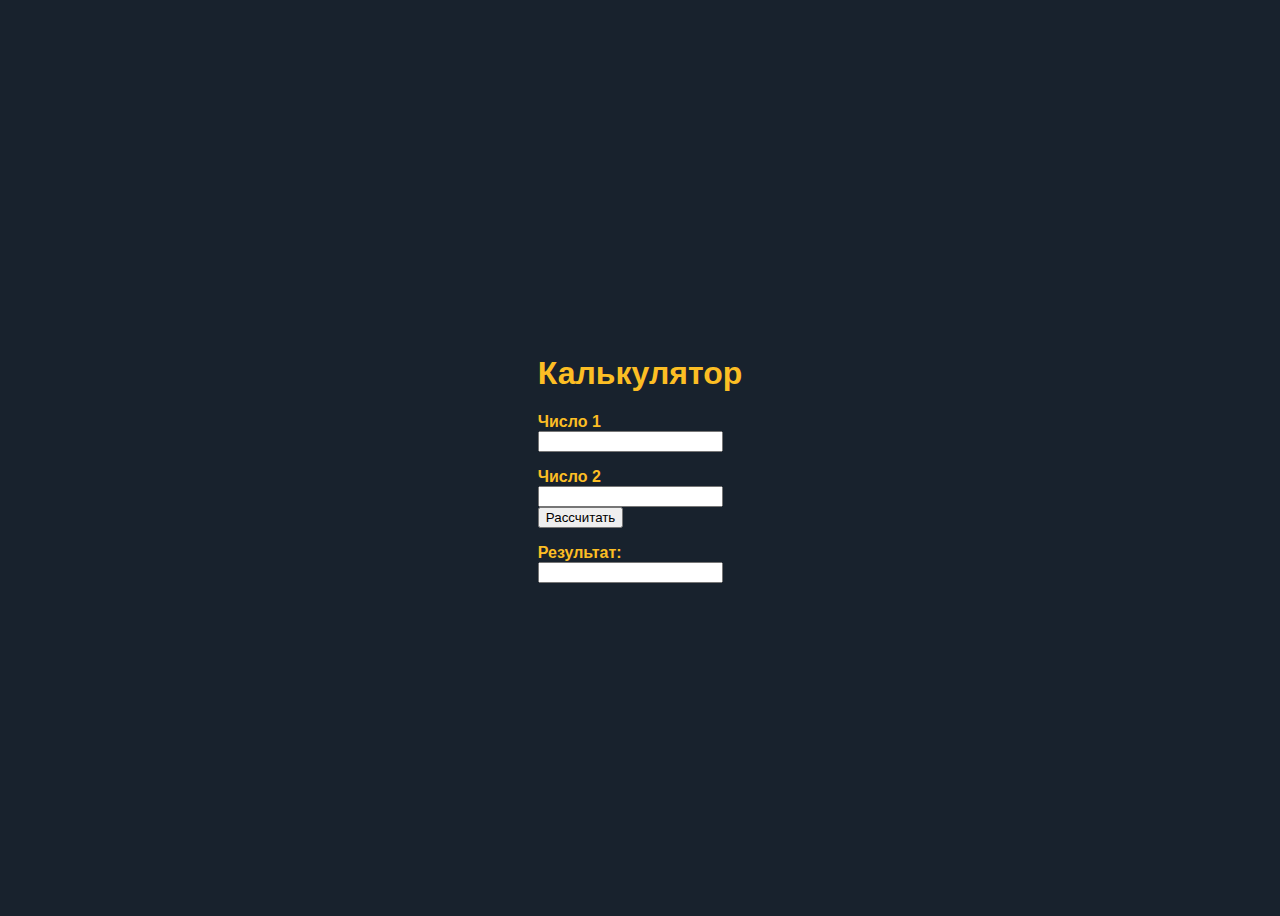
==== Day 5/task 1/index.html @ eba33f46 "Day 5" ====
<!DOCTYPE html>
<html lang="en">
  <head>
    <meta charset="UTF-8">
    <meta name="viewport" content="width=device-width, initial-scale=1.0">
    <link rel="stylesheet" href="src/style.css">
  </head>
  <body>
    <div>
        <h1 id="header"></h1>
        <div>
            <div>
                <p><b>Число 1</b></p>
                <input 
                    type="number" 
                    id="inputNum1" 
                    oninput="handleNum1Change(event)"
                >
            </div>
            <div>
                <p><b>Число 2</b></p>
                <input type="number" id="inputNum2">            
            </div>
        </div>
        <div>
            <input type="button" value="Рассчитать" onclick="calc()">
        </div>
        <div>
            <p><b>Результат:</b></p>
            <input type="number" id="result">
        </div>        
    </div>

    
    <script src="src/script.js"></script>
  </body>
</html>
---- Day 5/task 1/src/style.css ----
body {
    font-family: -apple-system, BlinkMacSystemFont, 'Segoe UI', Roboto, Oxygen, Ubuntu, Cantarell, 'Open Sans', 'Helvetica Neue', sans-serif;
    color: #fcbe24;
    background-color: #18222d;
    height: 100vh;
    display: flex;
    justify-content: center;
    align-items: center;
  }

p {
  margin-bottom: 0;
}
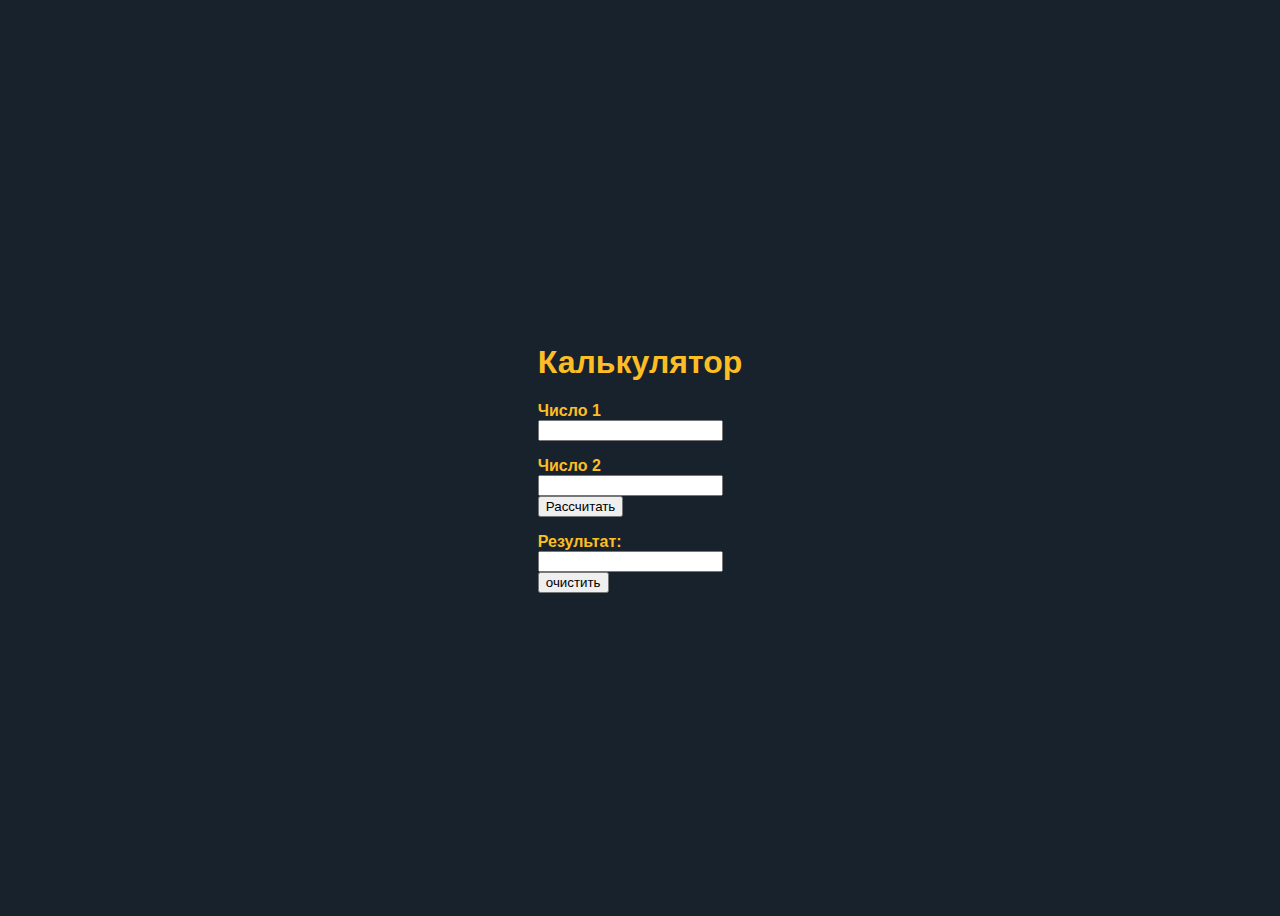
==== commit 04a67c94: "События в js Co-authored-by: hirurg-lybitel <hirurg-lybitel@users.noreply.github.com>" ====
--- a/Day 5/task 1/index.html
+++ b/Day 5/task 1/index.html
@@ -1,25 +1,23 @@
 <!DOCTYPE html>
 <html lang="en">
-  <head>
+
+<head>
     <meta charset="UTF-8">
     <meta name="viewport" content="width=device-width, initial-scale=1.0">
     <link rel="stylesheet" href="src/style.css">
-  </head>
-  <body>
+</head>
+
+<body>
     <div>
         <h1 id="header"></h1>
         <div>
             <div>
                 <p><b>Число 1</b></p>
-                <input 
-                    type="number" 
-                    id="inputNum1" 
-                    oninput="handleNum1Change(event)"
-                >
+                <input type="number" id="inputNum1" oninput="handleNum1Change(event)">
             </div>
             <div>
                 <p><b>Число 2</b></p>
-                <input type="number" id="inputNum2">            
+                <input type="number" id="inputNum2">
             </div>
         </div>
         <div>
@@ -28,10 +26,14 @@
         <div>
             <p><b>Результат:</b></p>
             <input type="number" id="result">
-        </div>        
+        </div>
+        <div>
+            <input type="button" value="очистить" class="button" id="clear">
+        </div>
     </div>
 
-    
+
     <script src="src/script.js"></script>
-  </body>
+</body>
+
 </html>